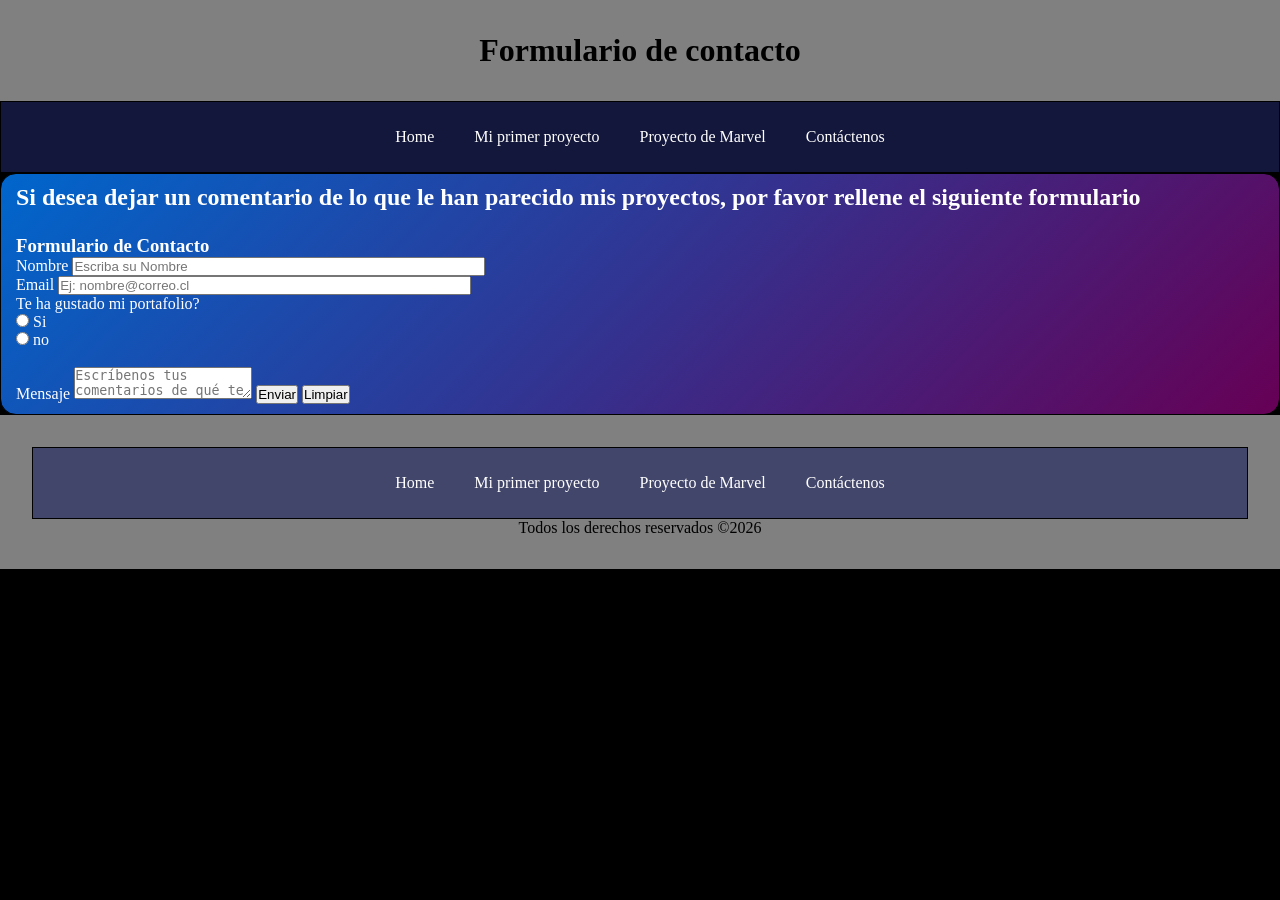
==== contact.html @ 8b5fcc37 "Cambio de ubicacion de los archivos html hacia la raiz y cambio de los links internos para mantener " ====
<!DOCTYPE html>
<html lang="es">

    <head>

        <!--Metadatos de la página-->
        <meta charset="UTF-8">
        <meta name="author" content="Roberto Marcos Almazán Muñoz - roberto.almazan.m@gmail.com">
        <meta name="viewport" content="width=device-width, initial-scale=1.0">
        
        <!--Agrega un ícono a la pestaña del navegador-->
        <link rel="shortcut icon" href="/assets/img/Tulipan.svg" type="image/x-icon">

        <!--Link a la hoja de estilo del protafolio-->
        <link rel="stylesheet" href="/assets/css/stile-portafolio.css">

        <!--Título de la pestaña del navegador-->
        <title>Formulario de contacto | Mi Portafolio</title>
    </head>
    <body>
        <header>

            <!--Título que se ve en el encabezado de la página-->
            <h1>Formulario de contacto</h1>
        </header>

        <!--Navegador a través de la página-->
        <nav>
            <a href="./index.html" target="_self">Home</a>
            <a href="./index-primer-proyecto.html" target="_blank">Mi primer proyecto</a>
            <a href="./index-marvel.html" target="_blank">Proyecto de Marvel</a>
            <a href="./contact.html" target="_self">Contáctenos</a>
        </nav>

    <main>
        <section>
            <article>
                <h2>Si desea dejar un comentario de lo que le han parecido mis proyectos, por favor rellene el siguiente formulario</h2>
                <h3>Formulario de Contacto</h2>
                <form>
                    <label for="nombre">Nombre</label>
                    <input type="text" name="nombre" id="nombre" placeholder="Escriba su Nombre" size="50"
                        maxlength="50" required>
                    <br>
                    <label class="label" for="email">Email</label>
                    <input type="email" name="email" id="email" placeholder="Ej: nombre@correo.cl" size="50" required>
                    <br>
                    <label class="label" for="">Te ha gustado mi portafolio?</label>
                    <br>
                    <input type="radio" id="afirmativo" name="radio" value="afirmativo">
                    <label for="afirmativo">Si</label>
                    <br>
                    <input type="radio" id="negativo" name="radio" value="negativo">
                    <label for="negativo">no</label>
                    <br><br>
                    <label for="mensaje">Mensaje</label>
                    <textarea name="mensaje" id="mensaje" placeholder="Escríbenos tus comentarios de qué te gustó y cómo podemos mejorar."></textarea>
                    <input type="submit" value="Enviar">
                    <input type="reset" value="Limpiar">
                </form>
            </article>
        </section>

    </main>

    <!--Pié de página-->
    <footer>
        <nav>
        <a href="./index.html" target="_self">Home</a>
        <a href="./index-primer-proyecto.html" target="_self">Mi primer proyecto</a>
        <a href="./index-marvel.html" target="_self">Proyecto de Marvel</a>
        <a href="./contact.html" target="_self">Contáctenos</a>
    </nav>
    <p>Todos los derechos reservados &copy;2026</p>
    </footer>

</body>

</html>
---- assets/css/stile-portafolio.css ----
/*Reset General de estilos*/
* {
    margin: 0;
    padding: 0;
    box-sizing: border-box;
}

/*Estilo del header*/
header {
    background: gray;
    color: black;
    text-align: center;
    padding: 2rem;
}

body {

    /*Estilo del body general*/
    background-color: black;


    /*Menú de Navagación*/
    nav {
        background-color: #1e255fa2;
        display: flex;
        justify-content: center;
        flex-wrap: wrap;
        gap: 10px;
        padding: 1rem;
        border-width: 1px;
        border-style: solid;
        border-color: black;

        a {
            color: #ffffff;
            text-decoration: none;
            padding: 10px 15px;
            border-radius: 5px;
            transition: 0.3s;
        }

        a:hover {
            background-color: #0066cc;
        }
    }


    /*Estilo de las secciones*/
    section{
        background: linear-gradient(135deg, #0066cc, #660055);
        color: #ffffff;
        padding: 10px 15px;
        border-radius: 1em;
        border-color: black;
        border-width: 1px;
        border-style: solid;

        h2{
            padding-bottom: 1em;
        }

        a{
            color: #ffffff;
            text-decoration: none;
        }

        a:hover {
            background-color: black;
        }
    }

    footer{
        background: gray;
        color: black;
        text-align: center;
        padding: 2rem;
    }
}
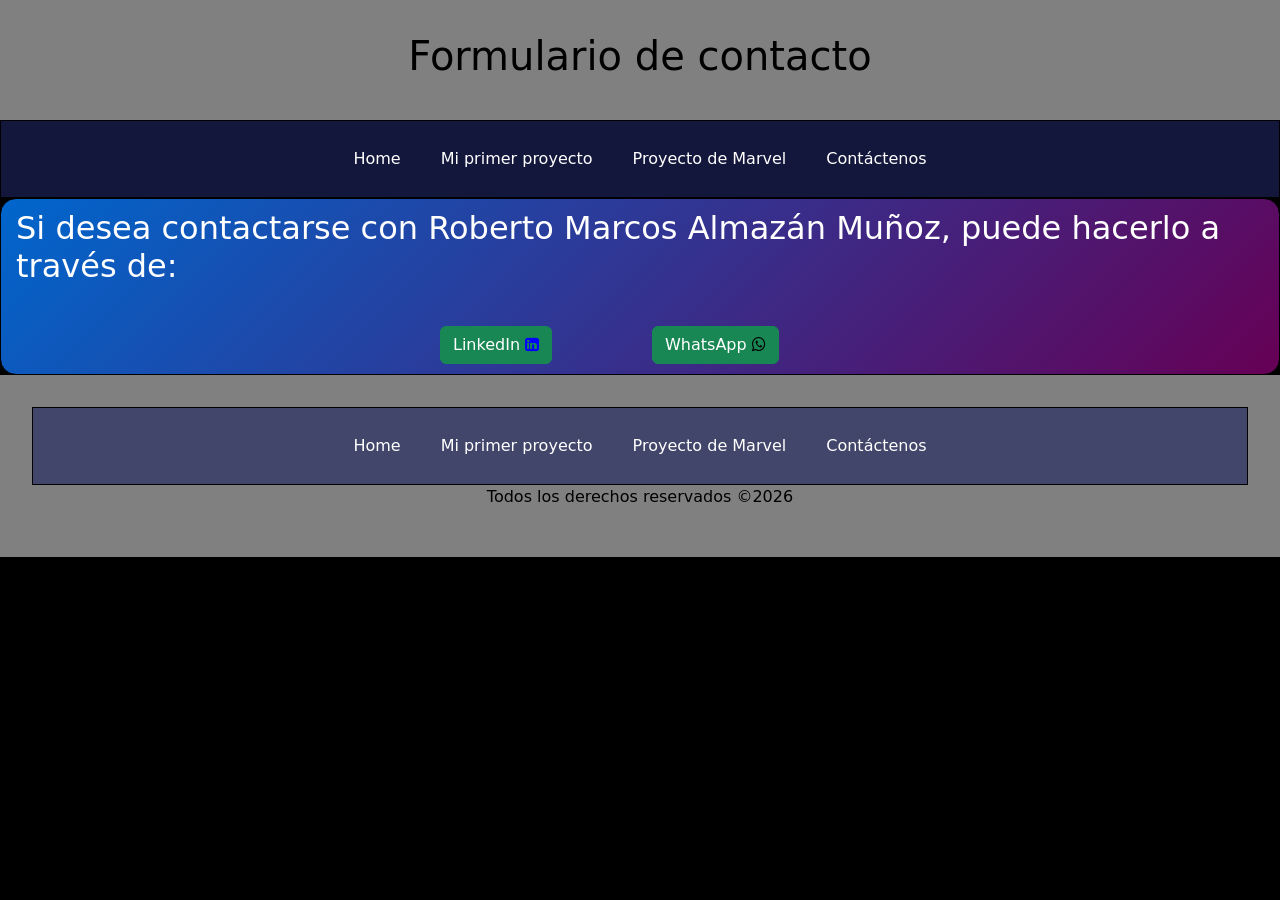
==== commit ff0c8570: "Se agregan los proyectos del módulo 4, 5 y 5, también se agrega BootStrap al portafolio y se cambia " ====
--- a/contact.html
+++ b/contact.html
@@ -7,12 +7,18 @@
         <meta charset="UTF-8">
         <meta name="author" content="Roberto Marcos Almazán Muñoz - roberto.almazan.m@gmail.com">
         <meta name="viewport" content="width=device-width, initial-scale=1.0">
+
+        <!--Link a font-awasome para poner el link a LinkedIn y WhatsApp-->
+        <link rel="stylesheet" href="https://cdnjs.cloudflare.com/ajax/libs/font-awesome/4.7.0/css/font-awesome.min.css">
         
         <!--Agrega un ícono a la pestaña del navegador-->
-        <link rel="shortcut icon" href="/assets/img/Tulipan.svg" type="image/x-icon">
+        <link rel="shortcut icon" href="./assets/img/Tulipan.svg" type="image/x-icon">
 
+        <!--Link a BootStrap-->
+        <link href="https://cdn.jsdelivr.net/npm/bootstrap@5.3.8/dist/css/bootstrap.min.css" rel="stylesheet">
+        
         <!--Link a la hoja de estilo del protafolio-->
-        <link rel="stylesheet" href="/assets/css/stile-portafolio.css">
+        <link rel="stylesheet" href="./assets/css/stile-portafolio.css">
 
         <!--Título de la pestaña del navegador-->
         <title>Formulario de contacto | Mi Portafolio</title>
@@ -35,29 +41,19 @@
     <main>
         <section>
             <article>
-                <h2>Si desea dejar un comentario de lo que le han parecido mis proyectos, por favor rellene el siguiente formulario</h2>
-                <h3>Formulario de Contacto</h2>
-                <form>
-                    <label for="nombre">Nombre</label>
-                    <input type="text" name="nombre" id="nombre" placeholder="Escriba su Nombre" size="50"
-                        maxlength="50" required>
-                    <br>
-                    <label class="label" for="email">Email</label>
-                    <input type="email" name="email" id="email" placeholder="Ej: nombre@correo.cl" size="50" required>
-                    <br>
-                    <label class="label" for="">Te ha gustado mi portafolio?</label>
-                    <br>
-                    <input type="radio" id="afirmativo" name="radio" value="afirmativo">
-                    <label for="afirmativo">Si</label>
-                    <br>
-                    <input type="radio" id="negativo" name="radio" value="negativo">
-                    <label for="negativo">no</label>
-                    <br><br>
-                    <label for="mensaje">Mensaje</label>
-                    <textarea name="mensaje" id="mensaje" placeholder="Escríbenos tus comentarios de qué te gustó y cómo podemos mejorar."></textarea>
-                    <input type="submit" value="Enviar">
-                    <input type="reset" value="Limpiar">
-                </form>
+                <h2>Si desea contactarse con Roberto Marcos Almazán Muñoz, puede hacerlo a través de:</h2>
+                <div class="row justify-content-center">
+                    <div class="col-2">
+                        <a href="https://www.linkedin.com/in/roberto-marcos-almaz%C3%A1n-mu%C3%B1oz-0b8b1593/" target="_blank">
+                            <button class="btn btn-success">LinkedIn <i class="fa fa-linkedin-square" style="color:blue"></i></button>
+                        </a>
+                    </div>
+                    <div class="col-2">
+                        <a href="https://wa.me/56942593841" target="_blank">
+                            <button class="btn btn-success">WhatsApp <i class="fa fa-whatsapp" style="color:black"></i></button>
+                        </a>
+                    </div>
+                </div>
             </article>
         </section>
 
@@ -74,6 +70,10 @@
     <p>Todos los derechos reservados &copy;2026</p>
     </footer>
 
+    <script
+		src="https://cdn.jsdelivr.net/npm/bootstrap@5.3.8/dist/js/bootstrap.bundle.min.js">
+	</script>
+
 </body>
 
 </html>
--- a/assets/css/stile-portafolio.css
+++ b/assets/css/stile-portafolio.css
@@ -12,6 +12,11 @@
     text-align: center;
     padding: 2rem;
 }
+
+.mi-tarjeta:hover {
+    background-color: var(--bs-primary) !important; /* Cambia al color primario de Bootstrap */
+    color: white !important;
+  }
 
 body {
 
